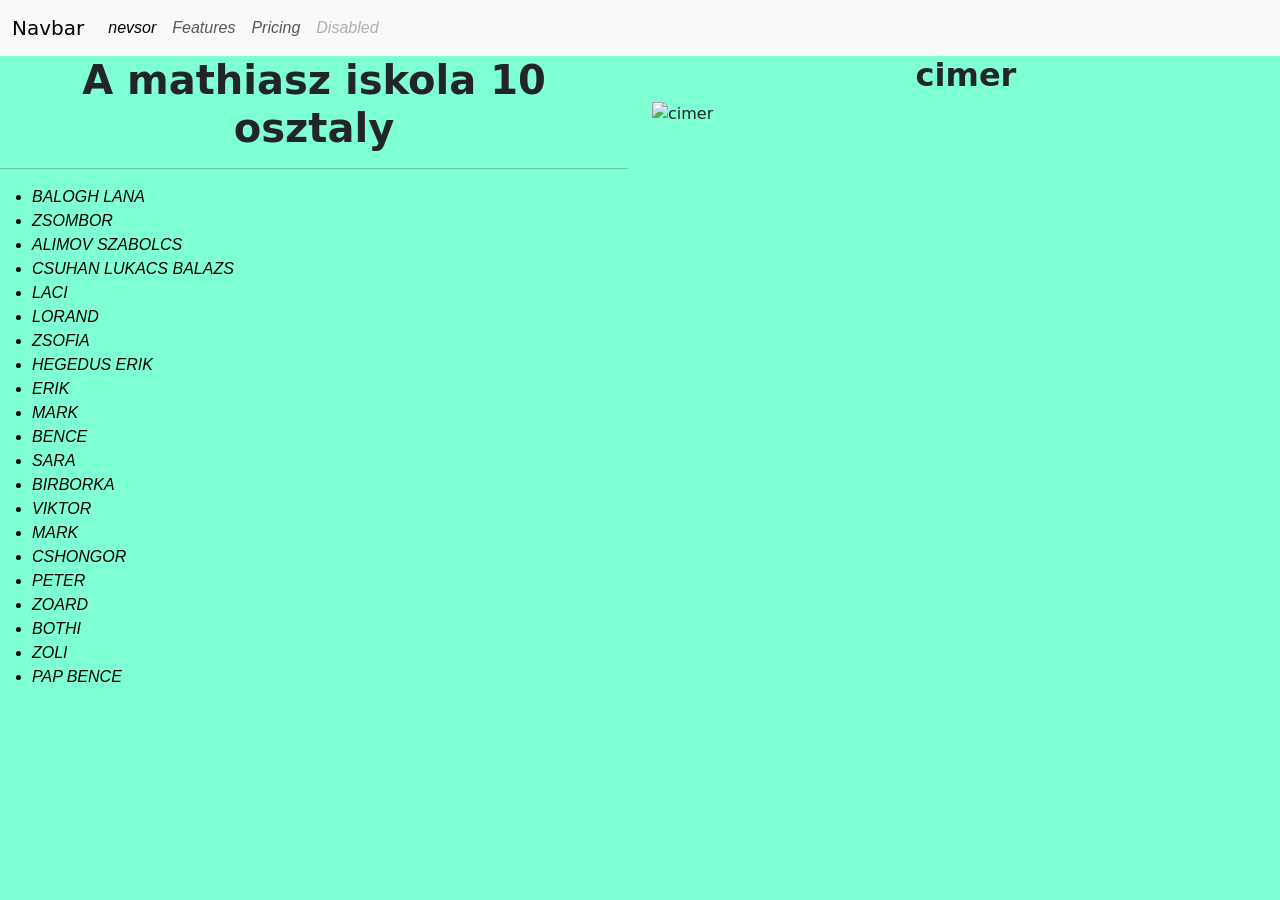
==== gittestdir/code/index.html @ 33d70548 "picture" ====
<!DOCTYPE html>
<html lang="hu">
<head>
    <meta charset="UTF-8">
    <meta name="viewport" content="width=device-width, initial-scale=1.0">
    <title>A 10A osztaly</title>
    <link href="https://cdn.jsdelivr.net/npm/bootstrap@5.3.8/dist/css/bootstrap.min.css" rel="stylesheet" integrity="sha384-sRIl4kxILFvY47J16cr9ZwB07vP4J8+LH7qKQnuqkuIAvNWLzeN8tE5YBujZqJLB" crossorigin="anonymous">
    <script src="https://cdn.jsdelivr.net/npm/bootstrap@5.3.8/dist/js/bootstrap.bundle.min.js" integrity="sha384-FKyoEForCGlyvwx9Hj09JcYn3nv7wiPVlz7YYwJrWVcXK/BmnVDxM+D2scQbITxI" crossorigin="anonymous"></script>
    <link rel="stylesheet" href="style.css">
</head>
<body>
<nav class="navbar navbar-expand-lg navbar-light bg-light">
<div class="container-fluid">
    <a class="navbar-brand" href="#">Navbar</a>
    <button class="navbar-toggler" type="button" data-bs-toggle="collapse" data-bs-target="#navbarNav" aria-controls="navbarNav" aria-expanded="false" aria-label="Toggle navigation">
      <span class="navbar-toggler-icon"></span>
    </button>
    <div class="collapse navbar-collapse" id="navbarNav">
      <ul class="navbar-nav">
        <li class="nav-item">
          <a class="nav-link active" aria-current="page" href="#">nevsor</a>
        </li>
        <li class="nav-item">
          <a class="nav-link" href="#">Features</a>
        </li>
        <li class="nav-item">
          <a class="nav-link" href="#">Pricing</a>
        </li>
        <li class="nav-item">
          <a class="nav-link disabled">Disabled</a>
        </li>
      </ul>
    </div>
</div>
</nav>
<div class="row">
    <div class="col-lg-6 col-md-6 col-sm-12"id="#nevsor">
    <h1>A mathiasz iskola 10 osztaly</h1>
    <hr>
    <ul>
        <li>BALOGH LANA</li>
        <li>ZSOMBOR</li>
        <li>ALIMOV SZABOLCS</li>
        <li>CSUHAN LUKACS BALAZS</li>
        <li>LACI</li>
        <li>LORAND</li>
        <li>ZSOFIA</li>
        <li>HEGEDUS ERIK</li>
        <li>ERIK</li>
        <li>MARK</li>
        <li>BENCE</li>
        <li>SARA</li>
        <li>BIRBORKA</li>
        <li>VIKTOR</li>
        <li>MARK</li>
        <li>CSHONGOR</li>
        <li>PETER</li>
        <li>ZOARD</li>
        <li>BOTHI</li>
        <li>ZOLI</li>
        <li>PAP BENCE</li>
    </ul>
    </div>
    <div class="col-lg-6 col-md-6 col-sm-12">
<h2>cimer</h2>
      <img src="/picture/thumbnail_kicsimeret1_302cff9523.webp" alt="cimer">
    </div>
</div>
</body>
</html>
---- gittestdir/code/style.css ----
body{
    background-color: aquamarine;
}
head{}
li{
    color: black;
    font-family: Arial, Helvetica, sans-serif;
    font-style: italic;
}
h1,h2{
    text-align: center;
    font-weight: bold;
}
img{
    display: block;
    margin: auto;
}
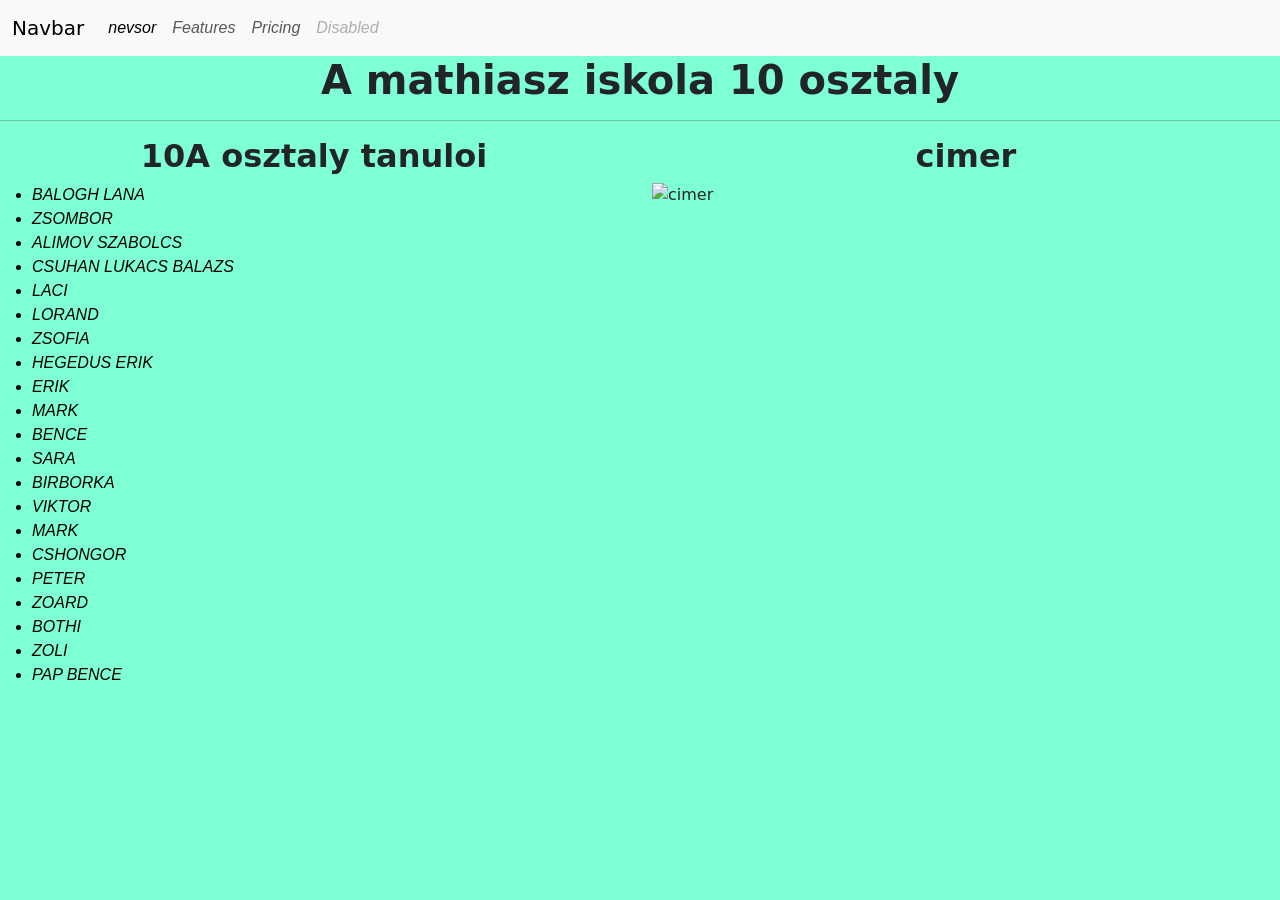
==== commit 414f18f2: "javitas0" ====
--- a/gittestdir/code/index.html
+++ b/gittestdir/code/index.html
@@ -33,10 +33,11 @@
     </div>
 </div>
 </nav>
+    <h1>A mathiasz iskola 10 osztaly</h1>
+    <hr>
 <div class="row">
     <div class="col-lg-6 col-md-6 col-sm-12"id="#nevsor">
-    <h1>A mathiasz iskola 10 osztaly</h1>
-    <hr>
+      <h2>10A osztaly tanuloi</h2>
     <ul>
         <li>BALOGH LANA</li>
         <li>ZSOMBOR</li>
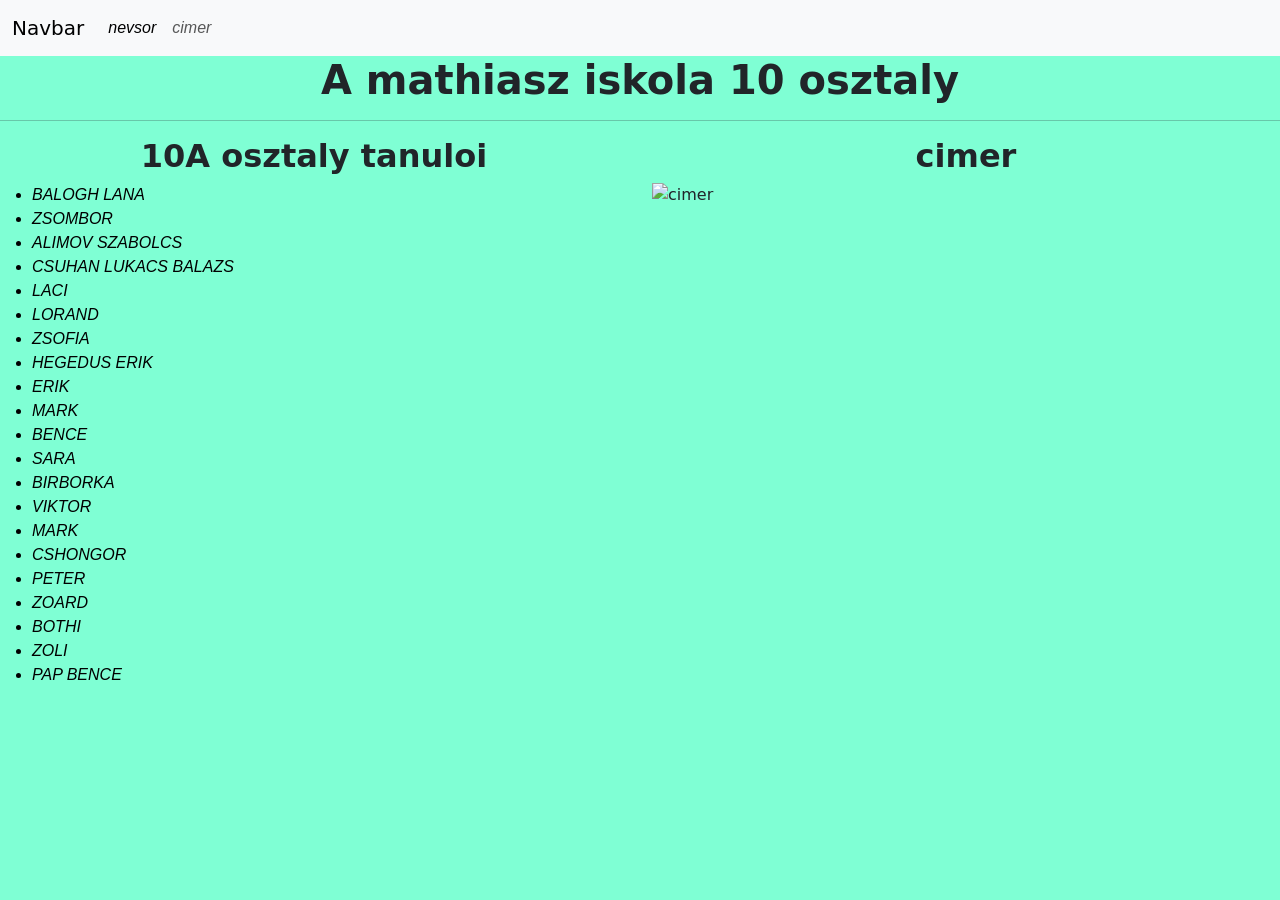
==== commit 7c7fdb9a: "Update index.html" ====
--- a/gittestdir/code/index.html
+++ b/gittestdir/code/index.html
@@ -21,13 +21,7 @@
           <a class="nav-link active" aria-current="page" href="#">nevsor</a>
         </li>
         <li class="nav-item">
-          <a class="nav-link" href="#">Features</a>
-        </li>
-        <li class="nav-item">
-          <a class="nav-link" href="#">Pricing</a>
-        </li>
-        <li class="nav-item">
-          <a class="nav-link disabled">Disabled</a>
+          <a class="nav-link" href="#">cimer</a>
         </li>
       </ul>
     </div>
@@ -62,7 +56,7 @@
         <li>PAP BENCE</li>
     </ul>
     </div>
-    <div class="col-lg-6 col-md-6 col-sm-12">
+    <div class="col-lg-6 col-md-6 col-sm-12" id="#cimer">
 <h2>cimer</h2>
       <img src="/picture/thumbnail_kicsimeret1_302cff9523.webp" alt="cimer">
     </div>
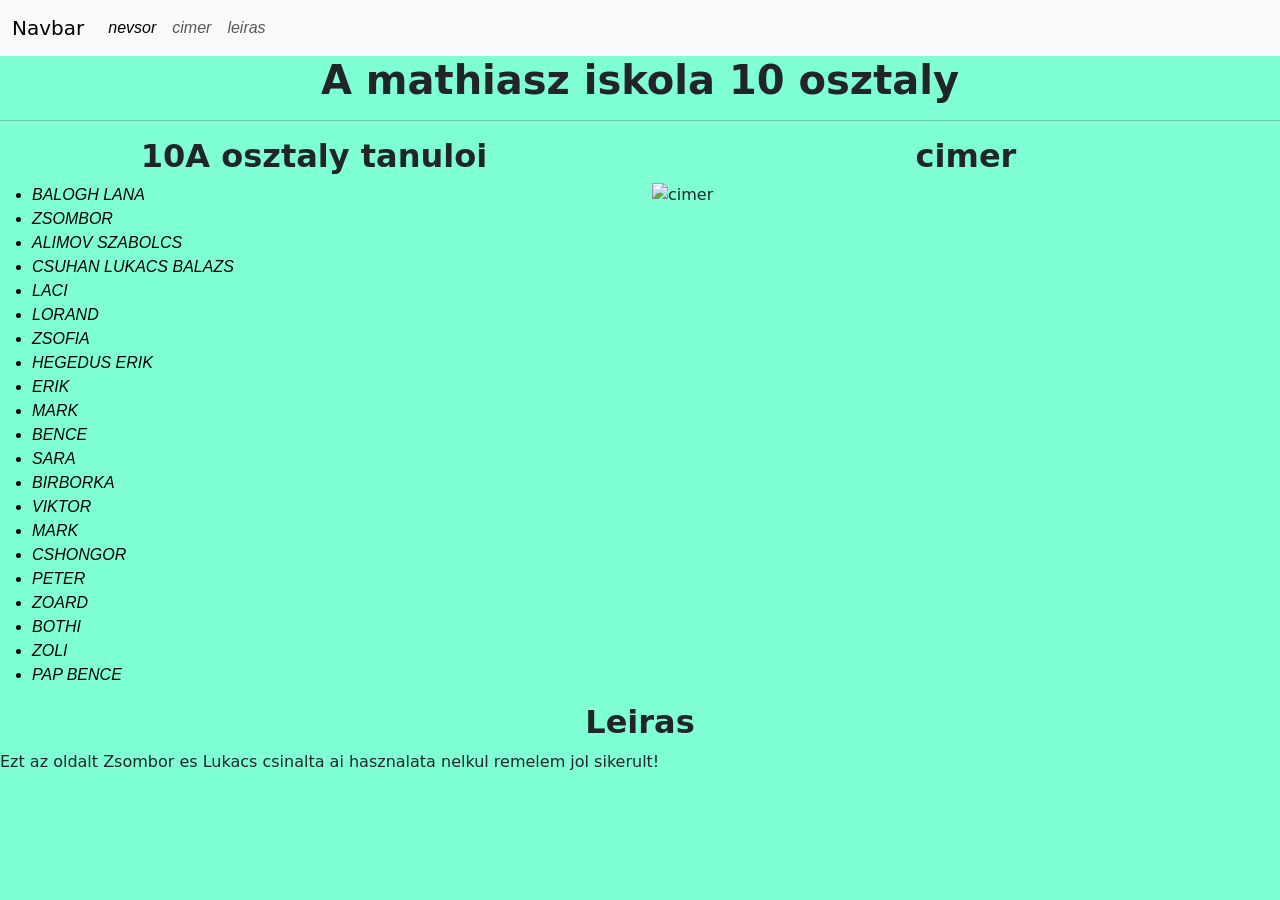
==== commit 0a263d93: "Update index.html leiras" ====
--- a/gittestdir/code/index.html
+++ b/gittestdir/code/index.html
@@ -18,10 +18,13 @@
     <div class="collapse navbar-collapse" id="navbarNav">
       <ul class="navbar-nav">
         <li class="nav-item">
-          <a class="nav-link active" aria-current="page" href="#">nevsor</a>
+          <a class="nav-link active" aria-current="page" href="#nevsor">nevsor</a>
         </li>
         <li class="nav-item">
-          <a class="nav-link" href="#">cimer</a>
+          <a class="nav-link" href="#cimer">cimer</a>
+        </li>
+          <li class="nav-item">
+          <a class="nav-link" href="#leiras">leiras</a>
         </li>
       </ul>
     </div>
@@ -30,8 +33,8 @@
     <h1>A mathiasz iskola 10 osztaly</h1>
     <hr>
 <div class="row">
-    <div class="col-lg-6 col-md-6 col-sm-12"id="#nevsor">
-      <h2>10A osztaly tanuloi</h2>
+    <div class="col-lg-6 col-md-6 col-sm-12">
+      <h2 id="nevsor">10A osztaly tanuloi</h2>
     <ul>
         <li>BALOGH LANA</li>
         <li>ZSOMBOR</li>
@@ -56,9 +59,17 @@
         <li>PAP BENCE</li>
     </ul>
     </div>
-    <div class="col-lg-6 col-md-6 col-sm-12" id="#cimer">
-<h2>cimer</h2>
+    <div class="col-lg-6 col-md-6 col-sm-12">
+<h2 id="cimer">cimer</h2>
       <img src="/picture/thumbnail_kicsimeret1_302cff9523.webp" alt="cimer">
+    </div>
+
+    <div class="col-lg-12 col-md-12 col-sm-12">
+      <h2 id="leiras">Leiras</h2>
+      <p>Ezt az oldalt Zsombor es Lukacs csinalta ai hasznalata nelkul remelem jol sikerult!</p>
+
+
+
     </div>
 </div>
 </body>
--- a/gittestdir/code/style.css
+++ b/gittestdir/code/style.css
@@ -1,7 +1,6 @@
 body{
     background-color: aquamarine;
 }
-head{}
 li{
     color: black;
     font-family: Arial, Helvetica, sans-serif;
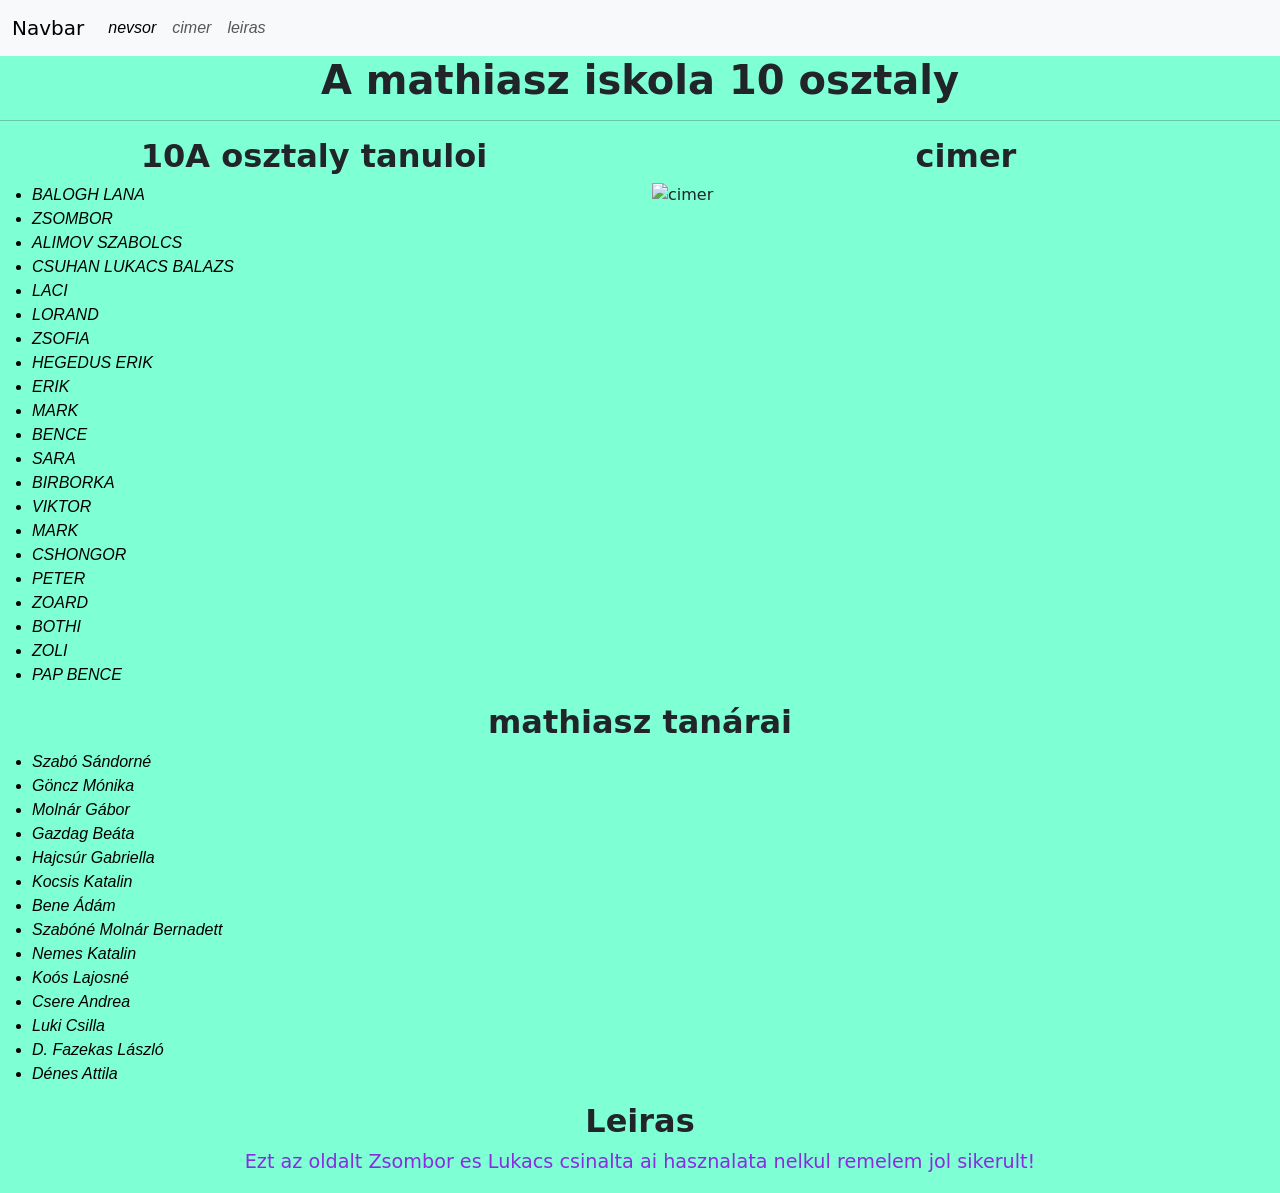
==== commit 74032395: "tanarok" ====
--- a/gittestdir/code/index.html
+++ b/gittestdir/code/index.html
@@ -63,13 +63,28 @@
 <h2 id="cimer">cimer</h2>
       <img src="/picture/thumbnail_kicsimeret1_302cff9523.webp" alt="cimer">
     </div>
-
+    <div class="col-lg-12 col-md-12 col-sm-12">
+      <h2>mathiasz tanárai</h2>
+      <ul>
+        <li>Szabó Sándorné</li>
+      <li>Göncz Mónika</li>
+      <li>Molnár Gábor</li>
+      <li>Gazdag Beáta</li>
+      <li>Hajcsúr Gabriella</li>
+      <li>Kocsis Katalin</li>
+      <li>Bene Ádám</li>
+      <li>Szabóné Molnár Bernadett</li>
+      <li>Nemes Katalin</li>
+      <li>Koós Lajosné</li>
+      <li>Csere Andrea</li>
+      <li>Luki Csilla</li>
+      <li>D. Fazekas László</li>
+      <li>Dénes Attila</li>
+      </ul>
+    </div>
     <div class="col-lg-12 col-md-12 col-sm-12">
       <h2 id="leiras">Leiras</h2>
       <p>Ezt az oldalt Zsombor es Lukacs csinalta ai hasznalata nelkul remelem jol sikerult!</p>
-
-
-
     </div>
 </div>
 </body>
--- a/gittestdir/code/style.css
+++ b/gittestdir/code/style.css
@@ -13,4 +13,9 @@
 img{
     display: block;
     margin: auto;
+}
+p{
+    text-align: center;
+    color: blueviolet;
+    font-size: larger;
 }
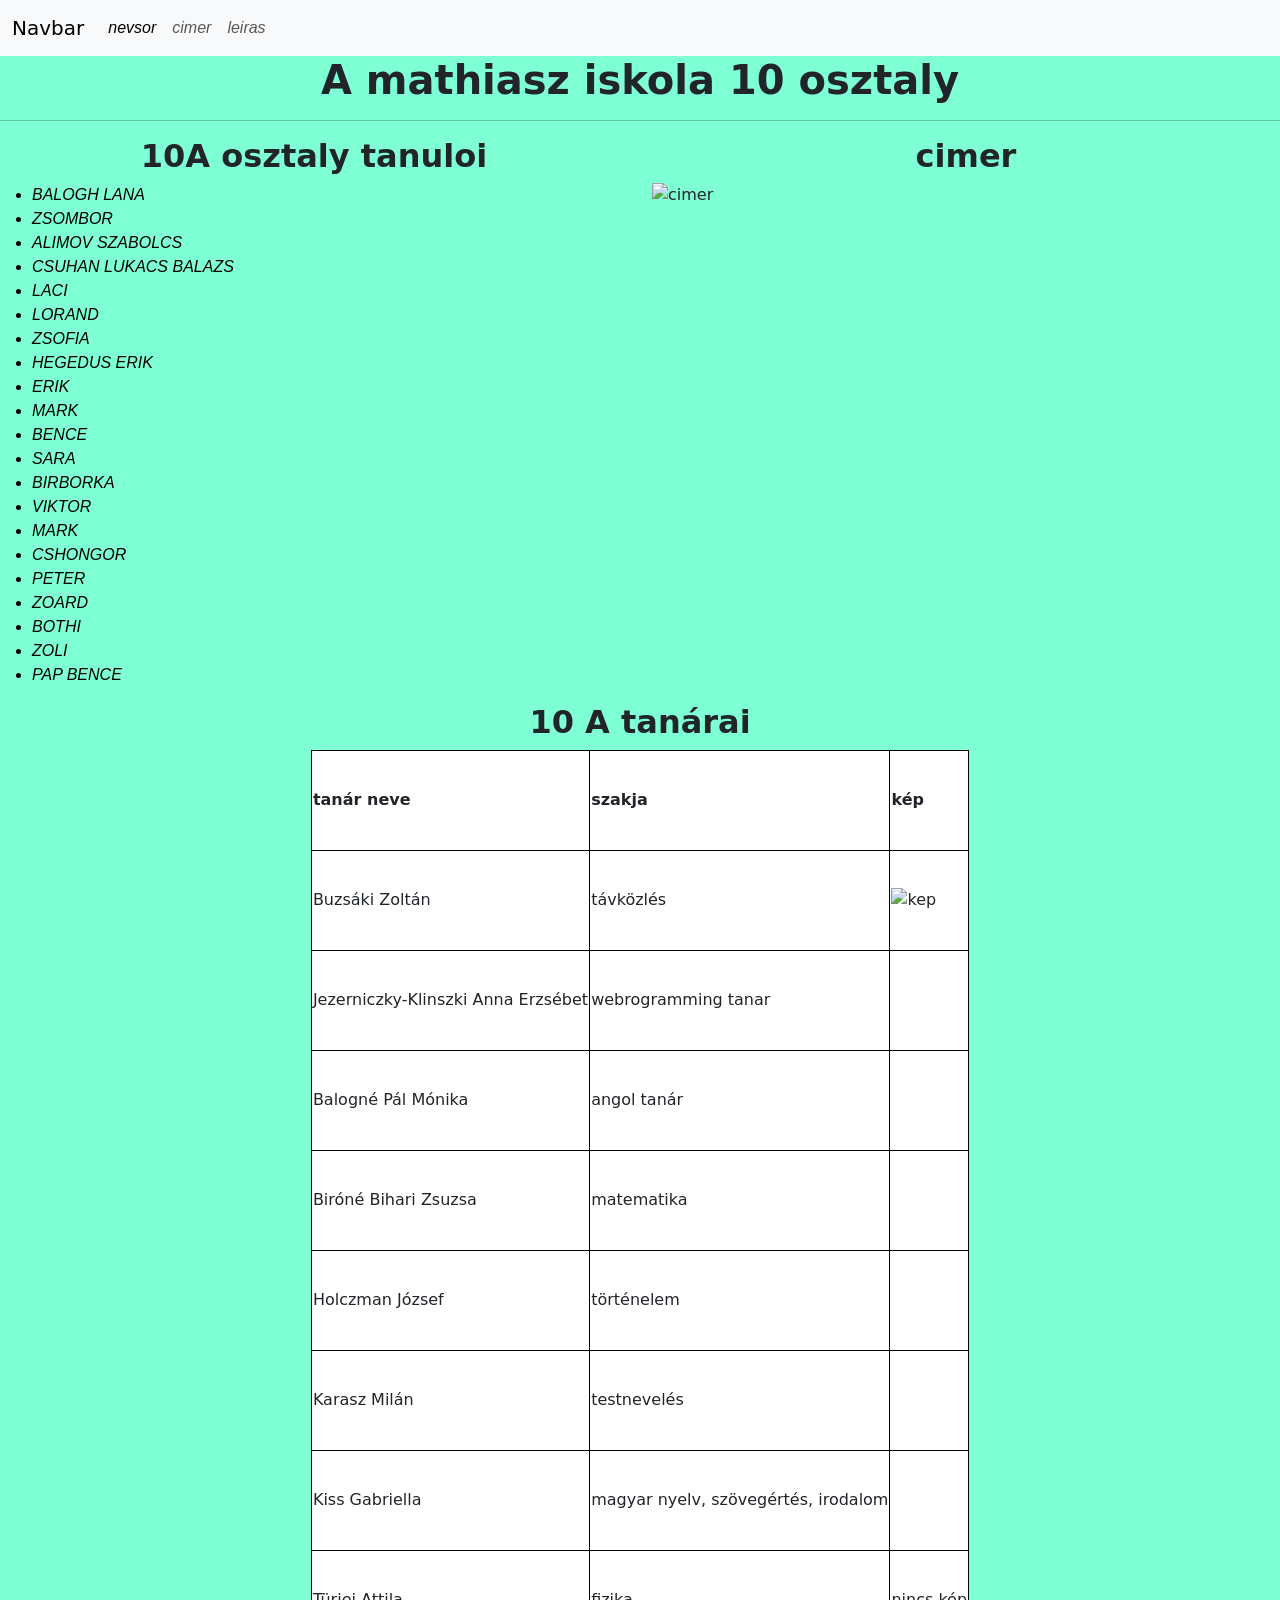
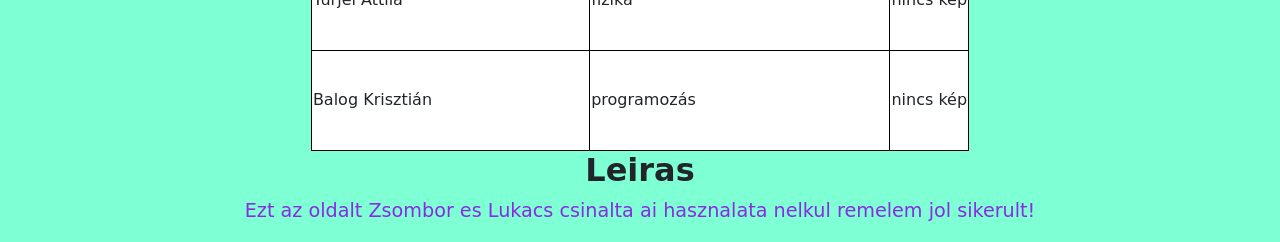
==== commit 2253269b: "table tanar" ====
--- a/gittestdir/code/index.html
+++ b/gittestdir/code/index.html
@@ -63,29 +63,68 @@
 <h2 id="cimer">cimer</h2>
       <img src="/picture/thumbnail_kicsimeret1_302cff9523.webp" alt="cimer">
     </div>
-    <div class="col-lg-12 col-md-12 col-sm-12">
-      <h2>mathiasz tanárai</h2>
-      <ul>
-        <li>Szabó Sándorné</li>
-      <li>Göncz Mónika</li>
-      <li>Molnár Gábor</li>
-      <li>Gazdag Beáta</li>
-      <li>Hajcsúr Gabriella</li>
-      <li>Kocsis Katalin</li>
-      <li>Bene Ádám</li>
-      <li>Szabóné Molnár Bernadett</li>
-      <li>Nemes Katalin</li>
-      <li>Koós Lajosné</li>
-      <li>Csere Andrea</li>
-      <li>Luki Csilla</li>
-      <li>D. Fazekas László</li>
-      <li>Dénes Attila</li>
-      </ul>
+  </div>
+    <div class="container">
+      <h2>10 A tanárai</h2>
+      <table>
+      <tr>
+      <th>tanár neve</th>
+      <th>szakja</th>
+      <th>kép</th>
+    </tr>
+      <tr>
+        <td>Buzsáki Zoltán</td>
+      <td>távközlés</td>
+      <td><img src="/picture/Buzsaki_Zoltan_5696_7ffb171779.webp" alt="kep"></td>
+    </tr>
+      <tr>
+      <td>Jezerniczky-Klinszki Anna Erzsébet</td>
+      <td>webrogramming tanar</td>
+      <td><img src="/picture/325952562_1698420393894291_4002365439876139538_n_debcc78120.webp" alt=""></td>
+    </tr>
+      <tr>
+      <td>Balogné Pál Mónika</td>
+      <td>angol tanár</td>
+      <td><img src="/picture/Balogne_Pal_Monika_9631_00004b0876.webp" alt=""></td>
+    </tr>
+      <tr>
+        <td>Biróné Bihari Zsuzsa</td>
+      <td>matematika</td>
+      <td><img src="/picture/Birone_Bihari_Zsuzsanna_9461_79724d96c3.webp" alt=""></td>
+    </tr>
+      <tr>
+        <td>Holczman József</td>
+      <td>történelem</td>
+      <td><img src="/picture/Holczman_Jozsef_0074_25e0197137.webp" alt=""></td>
+    </tr>
+      <tr>
+        <td>Karasz Milán</td>
+      <td>testnevelés</td>
+      <td><img src="/picture/Karasz_Milan_4292_16aa965fb9.webp" alt=""></td>
+    </tr>
+      <tr>
+        <td>Kiss Gabriella</td>
+      <td>magyar nyelv, szövegértés, irodalom</td>
+      <td><img src="/picture/Kiss_Gabriella_9652_cd57b207d7.webp" alt=""></td>
+    </tr>
+      <tr>
+        <td>Türjei Attila</td>
+      <td>fizika</td>
+      <td>nincs kép</td>
+    </tr>
+<tr>
+<td>Balog Krisztián</td>
+<td>programozás</td>
+<td>nincs kép</td>
+</tr>
+
+      </table>
     </div>
-    <div class="col-lg-12 col-md-12 col-sm-12">
+    
+    
       <h2 id="leiras">Leiras</h2>
       <p>Ezt az oldalt Zsombor es Lukacs csinalta ai hasznalata nelkul remelem jol sikerult!</p>
-    </div>
-</div>
+    
+
 </body>
 </html>
--- a/gittestdir/code/style.css
+++ b/gittestdir/code/style.css
@@ -18,4 +18,12 @@
     text-align: center;
     color: blueviolet;
     font-size: larger;
+}
+table,td,tr,th{
+    border: 1px solid black;
+    background-color: white;
+    margin: auto;
+}
+tr{
+    height: 100px;
 }
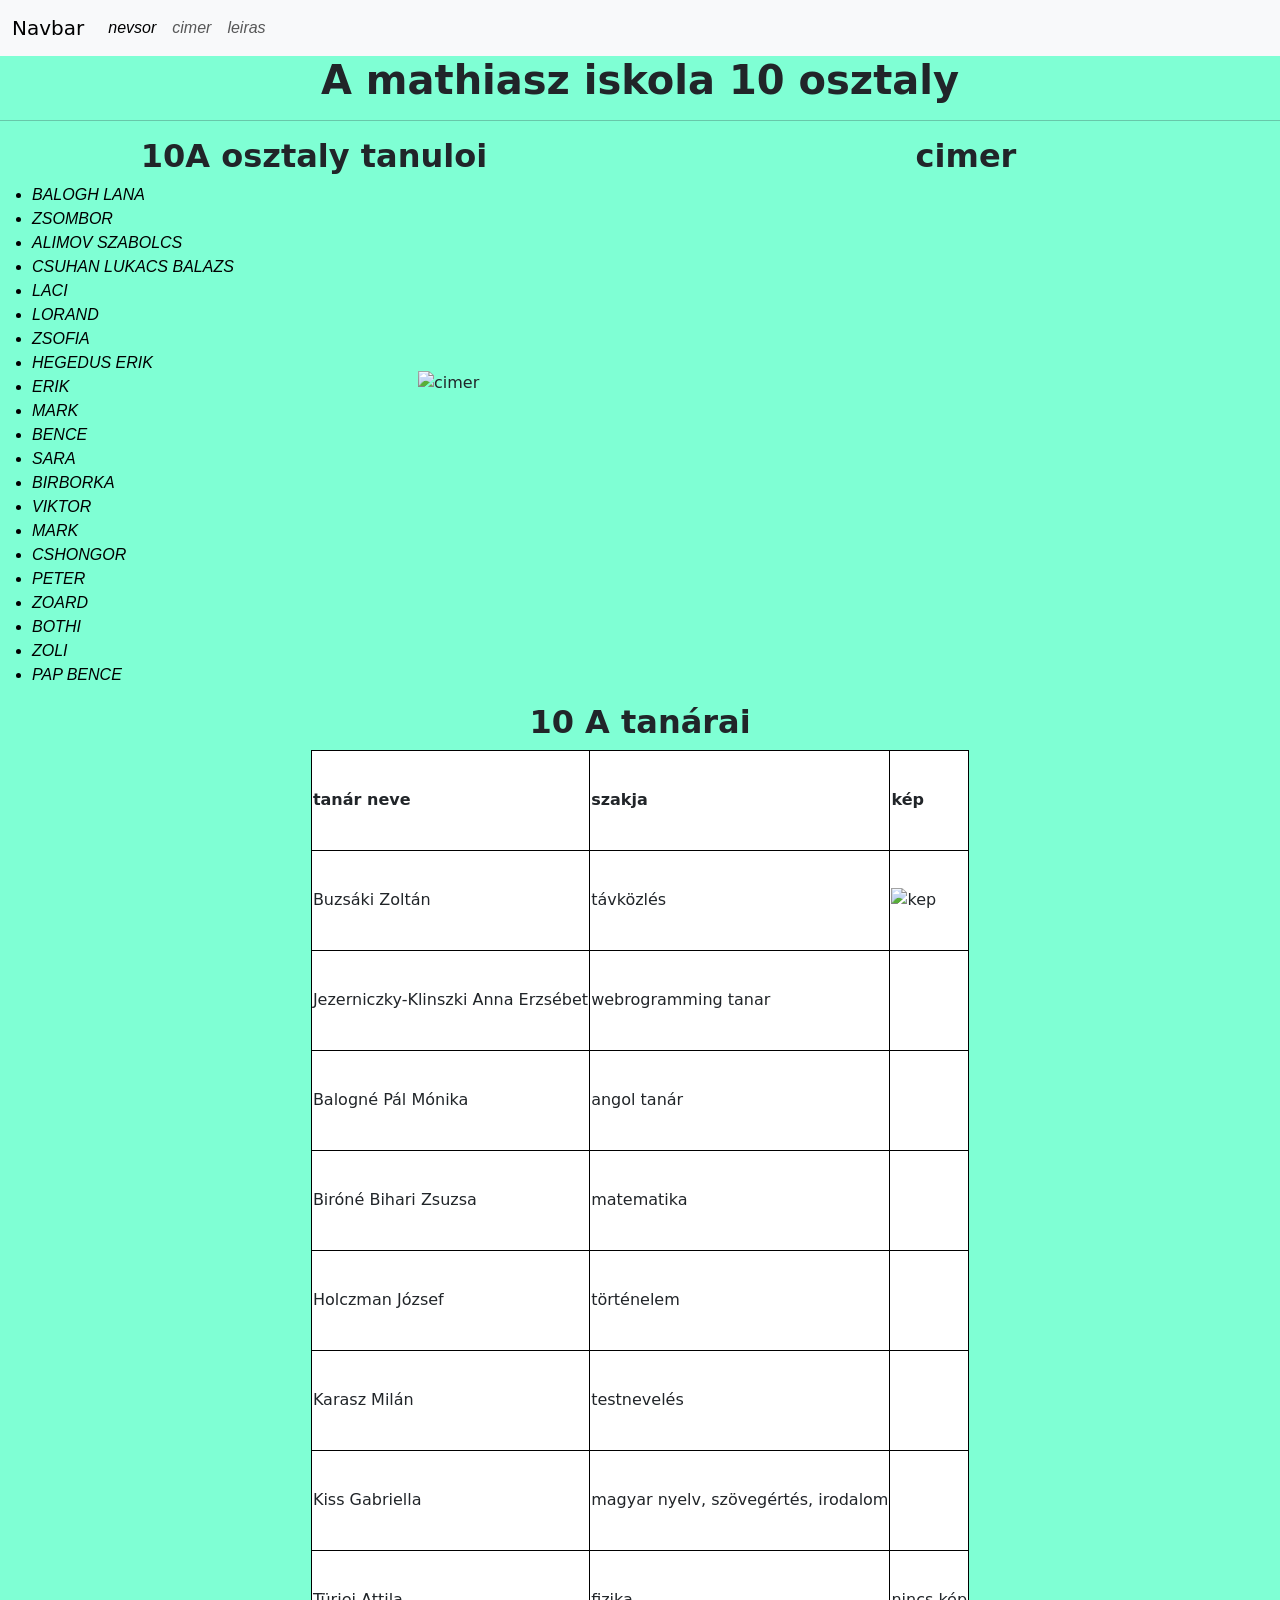
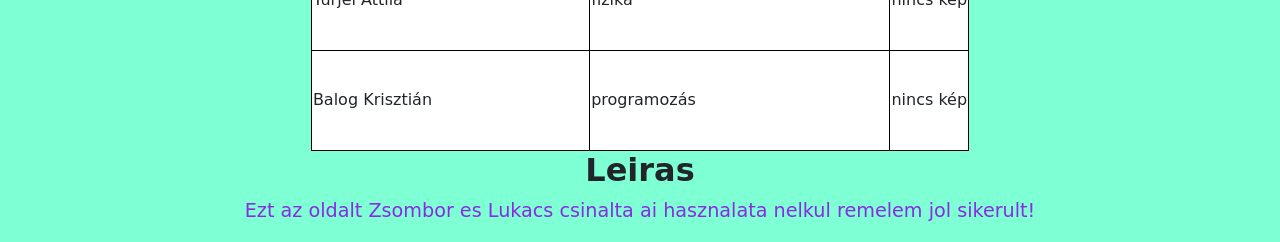
==== commit b2806ae4: "css animation" ====
--- a/gittestdir/code/index.html
+++ b/gittestdir/code/index.html
@@ -61,7 +61,7 @@
     </div>
     <div class="col-lg-6 col-md-6 col-sm-12">
 <h2 id="cimer">cimer</h2>
-      <img src="/picture/thumbnail_kicsimeret1_302cff9523.webp" alt="cimer">
+      <img id="img1" src="/picture/thumbnail_kicsimeret1_302cff9523.webp" alt="cimer">
     </div>
   </div>
     <div class="container">
--- a/gittestdir/code/style.css
+++ b/gittestdir/code/style.css
@@ -26,4 +26,14 @@
 }
 tr{
     height: 100px;
+}
+#img1 {
+    offset-path: path('M 80 200');
+    animation: Spin 1ms infinite;
+}
+@keyframes Spin {
+    100% {
+        offset-distance: 100%;
+        offset-rotate: auto 360deg;
+    }
 }
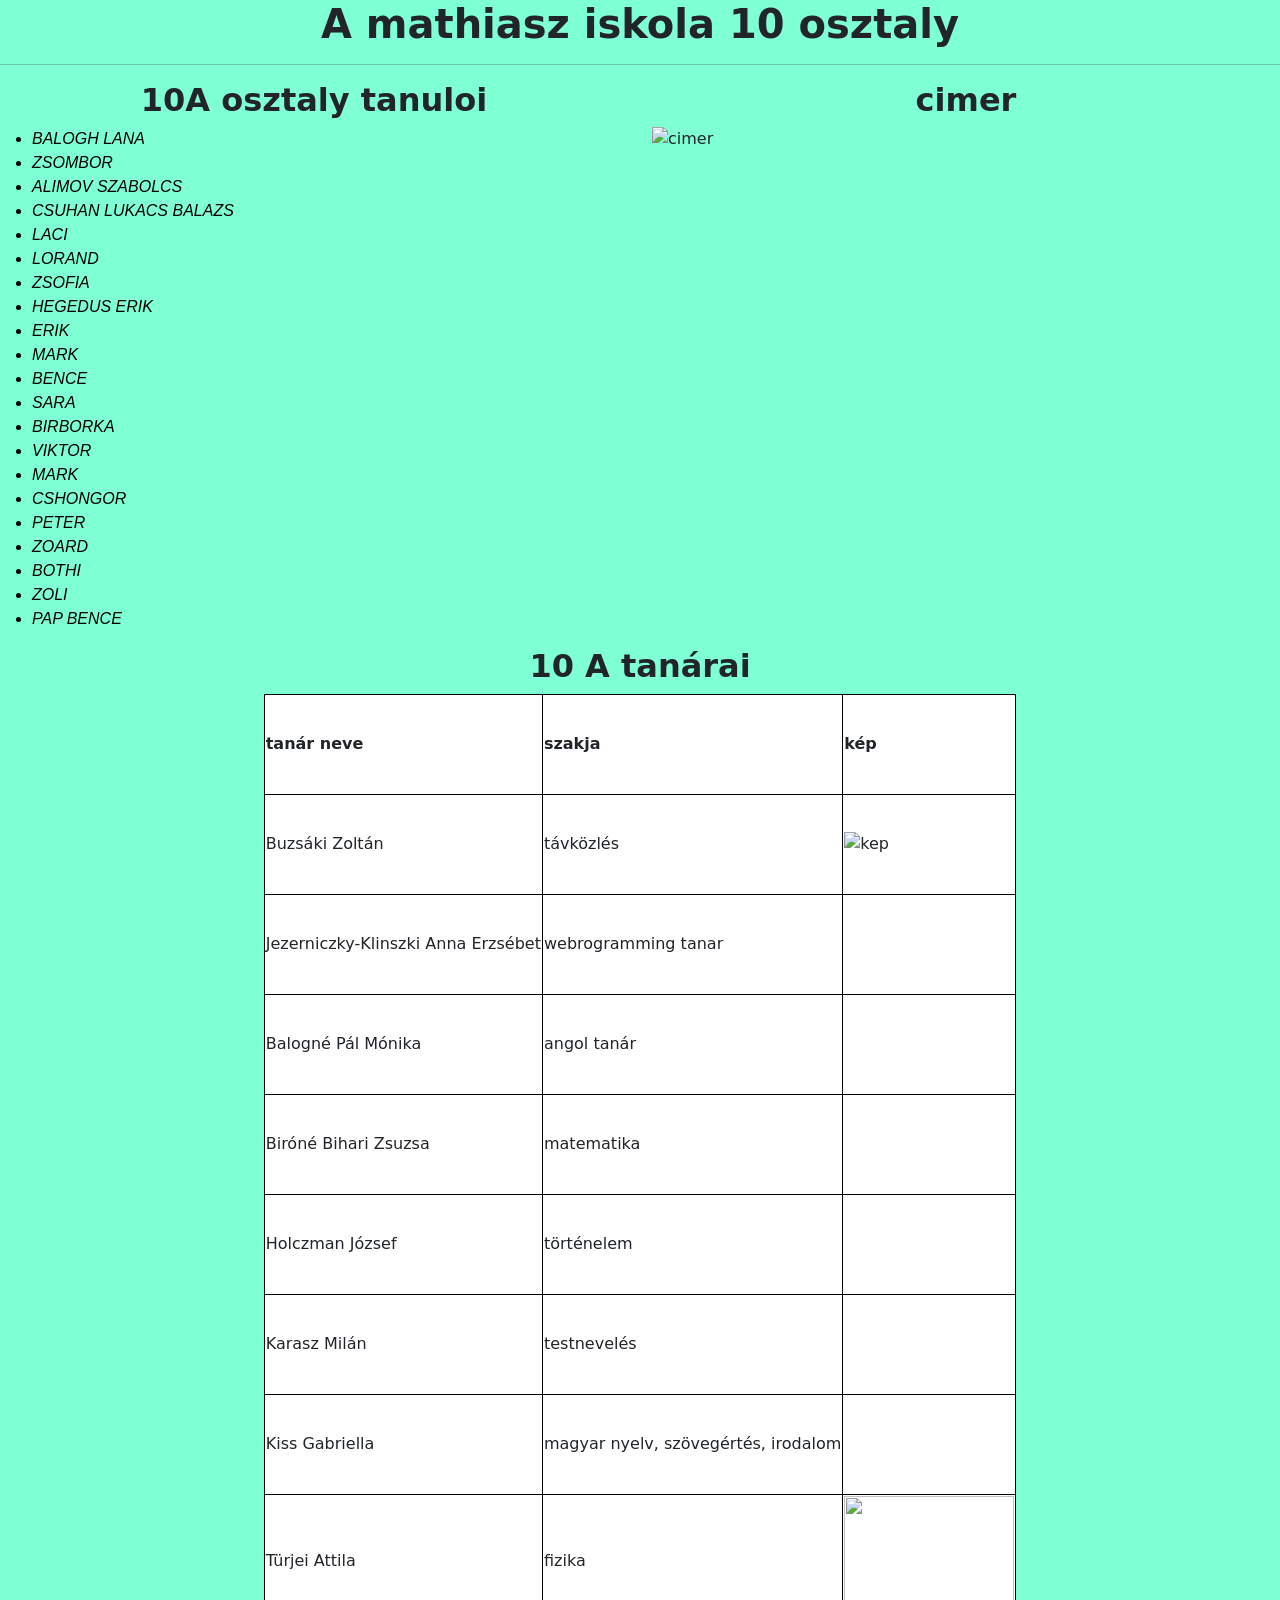
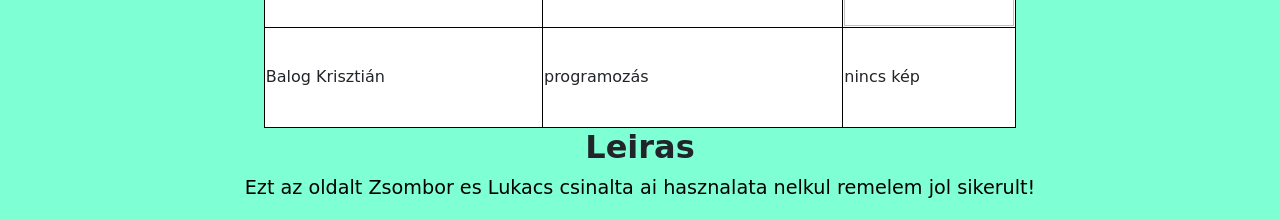
==== commit 7a7164fe: "test" ====
--- a/gittestdir/code/index.html
+++ b/gittestdir/code/index.html
@@ -9,27 +9,7 @@
     <link rel="stylesheet" href="style.css">
 </head>
 <body>
-<nav class="navbar navbar-expand-lg navbar-light bg-light">
-<div class="container-fluid">
-    <a class="navbar-brand" href="#">Navbar</a>
-    <button class="navbar-toggler" type="button" data-bs-toggle="collapse" data-bs-target="#navbarNav" aria-controls="navbarNav" aria-expanded="false" aria-label="Toggle navigation">
-      <span class="navbar-toggler-icon"></span>
-    </button>
-    <div class="collapse navbar-collapse" id="navbarNav">
-      <ul class="navbar-nav">
-        <li class="nav-item">
-          <a class="nav-link active" aria-current="page" href="#nevsor">nevsor</a>
-        </li>
-        <li class="nav-item">
-          <a class="nav-link" href="#cimer">cimer</a>
-        </li>
-          <li class="nav-item">
-          <a class="nav-link" href="#leiras">leiras</a>
-        </li>
-      </ul>
-    </div>
-</div>
-</nav>
+
     <h1>A mathiasz iskola 10 osztaly</h1>
     <hr>
 <div class="row">
@@ -110,7 +90,7 @@
       <tr>
         <td>Türjei Attila</td>
       <td>fizika</td>
-      <td>nincs kép</td>
+      <td><img class="img2" src="/picture/letöltés.jpg" alt=""></td>
     </tr>
 <tr>
 <td>Balog Krisztián</td>
@@ -123,7 +103,7 @@
     
     
       <h2 id="leiras">Leiras</h2>
-      <p>Ezt az oldalt Zsombor es Lukacs csinalta ai hasznalata nelkul remelem jol sikerult!</p>
+      <p class="test">Ezt az oldalt Zsombor es Lukacs csinalta ai hasznalata nelkul remelem jol sikerult!</p>
     
 
 </body>
--- a/gittestdir/code/style.css
+++ b/gittestdir/code/style.css
@@ -28,12 +28,49 @@
     height: 100px;
 }
 #img1 {
-    offset-path: path('M 80 200');
+    
     animation: Spin 1ms infinite;
+}
+.img2 {
+width: 170px;
+height: 130px;
+animation: Clearness 100s infinite;
+}
+.test {
+    color: black;
+    animation: RedFont 10s infinite;
 }
 @keyframes Spin {
     100% {
-        offset-distance: 100%;
-        offset-rotate: auto 360deg;
+        rotate: 360deg;
+
     }
+}
+
+@keyframes RedFont {
+    0% {
+        font-size: large;
+        color: black;
+    }
+    25%{
+        font-size: larger;
+        color: green;
+    }
+    50% {
+        font-size: x-large;
+        color: red;
+    }
+    75% {
+        font-size: larger;
+        color: green;
+    }
+    100% {
+        font-size: large;
+        color: black;
+    }
+}
+@keyframes Clearness {
+
+    50% {opacity: 0;}
+
 }
